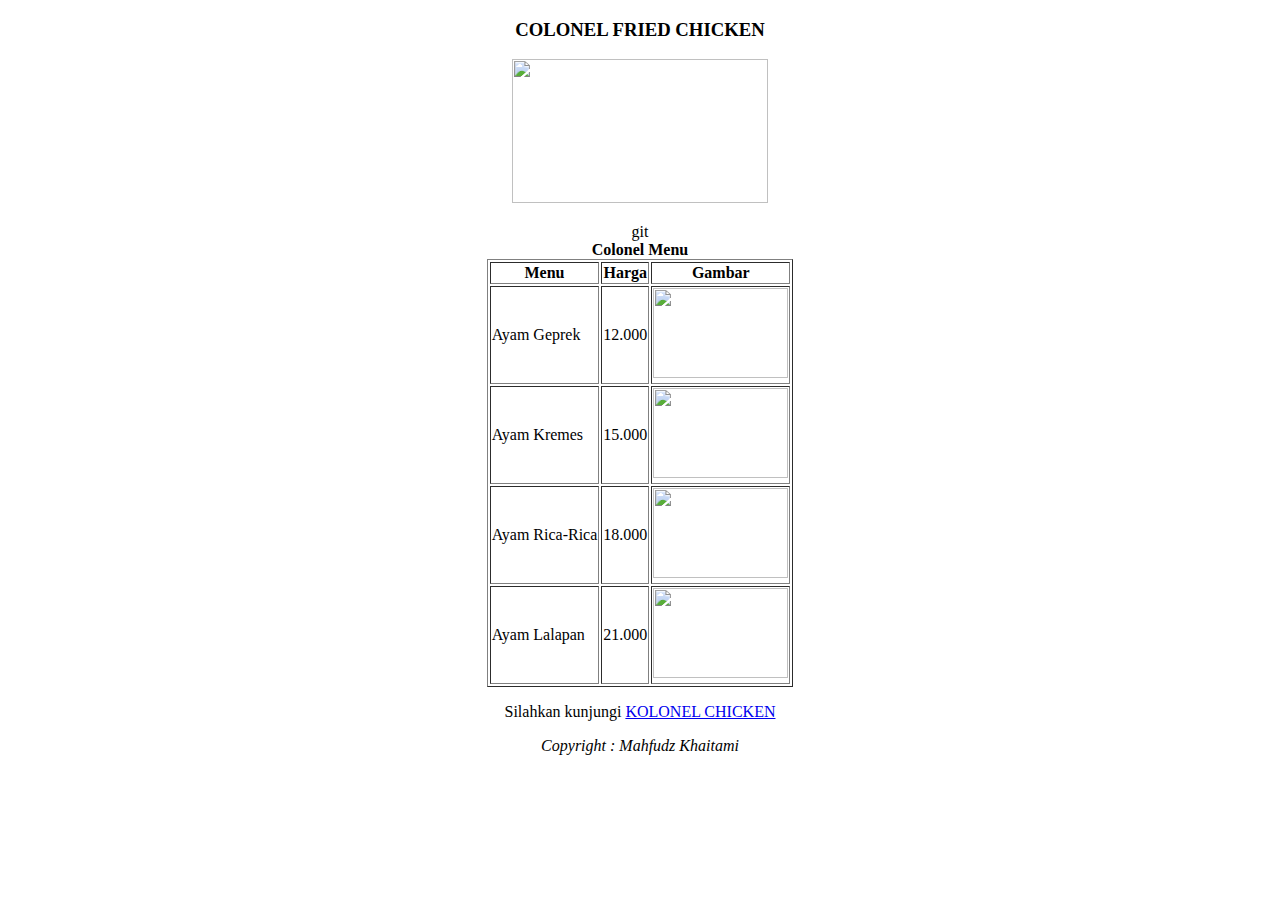
==== tugas1.html @ c06ed1cd "menambahkan 4 file ke git" ====
<!doctype html>
<html>
    <center>
<head>
    <title>Tugas 1 Foodcourt</title>
<head>
<body>
    <h3>COLONEL FRIED CHICKEN</h3>
    <img src="Colonelchicken.jpg" width="256" height="144">
<table border="1">
    <caption><b>Colonel Menu</b></caption>
    <p></p>
    <tr>
        <th>Menu</th>git 
        <th>Harga</th>
        <th>Gambar</th>
    </tr>
    <tr>
        <td>Ayam Geprek</td>
        <td>12.000</td>
        <td><img src="Ayamgeprek.jpg" width="135" height="90"</td>
    </tr>
    <tr>
        <td>Ayam Kremes</td>
        <td>15.000</td>
        <td><img src="ayamkremes.jpg" width="135" height="90"</td>
    </tr>
    <tr>
        <td>Ayam Rica-Rica</td>
        <td>18.000</td>
        <td><img src="Ayamricarica.jpg" width="135" height="90"</td>
    </tr>
    <tr>
        <td>Ayam Lalapan</td>
        <td>21.000</td>
        <td><img src="Ayamlalapan.jpg" width="135" height="90"</td>
    </tr>
</table>
<p> Silahkan kunjungi <a href =“”>KOLONEL CHICKEN</a> </p>
<p><i>Copyright : Mahfudz Khaitami</i></p>
</body>
</head>
</head>
</center>
</html>
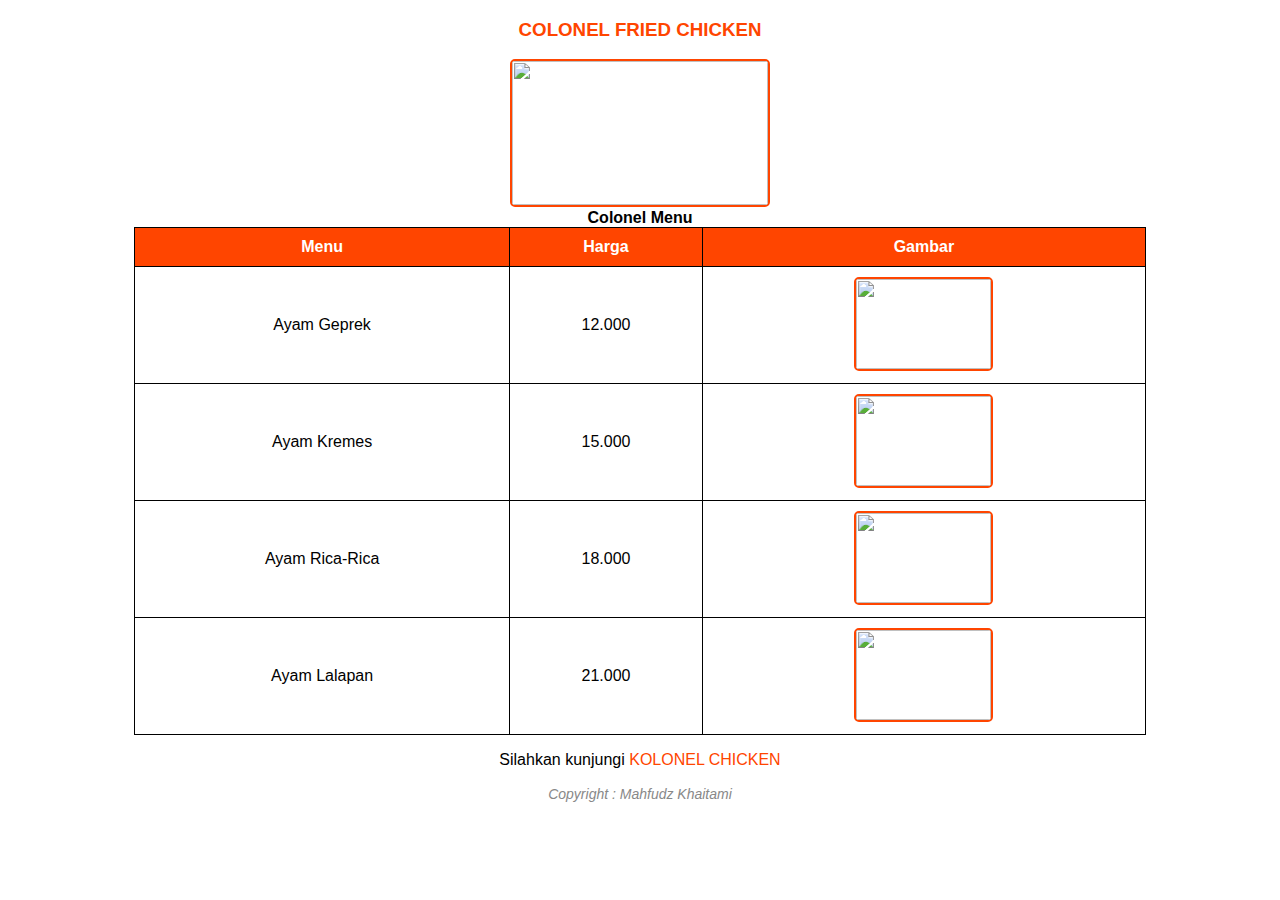
==== commit 7d5c50b3: "menambahkan css ke tugas1.html" ====
--- a/tugas1.html
+++ b/tugas1.html
@@ -1,45 +1,89 @@
-<!doctype html>
+<!DOCTYPE html>
 <html>
-    <center>
 <head>
     <title>Tugas 1 Foodcourt</title>
-<head>
+    <style>
+        body {
+            text-align: center;
+            font-family: Arial, sans-serif;
+        }
+
+        h3 {
+            color: #FF4500;
+        }
+
+        table {
+            border-collapse: collapse;
+            width: 80%;
+            margin: 0 auto;
+        }
+
+        table, th, td {
+            border: 1px solid #000000;
+        }
+
+        th, td {
+            padding: 10px;
+            text-align: center;
+        }
+
+        th {
+            background-color: #FF4500;
+            color: white;
+        }
+
+        img {
+            border: 2px solid #FF4500;
+            border-radius: 5px;
+        }
+
+        a {
+            text-decoration: none;
+            color: #FF4500;
+        }
+
+        a:hover {
+            text-decoration: underline;
+        }
+
+        i {
+            font-size: 14px;
+            color: #888;
+        }
+    </style>
+</head>
 <body>
     <h3>COLONEL FRIED CHICKEN</h3>
     <img src="Colonelchicken.jpg" width="256" height="144">
-<table border="1">
-    <caption><b>Colonel Menu</b></caption>
-    <p></p>
-    <tr>
-        <th>Menu</th>git 
-        <th>Harga</th>
-        <th>Gambar</th>
-    </tr>
-    <tr>
-        <td>Ayam Geprek</td>
-        <td>12.000</td>
-        <td><img src="Ayamgeprek.jpg" width="135" height="90"</td>
-    </tr>
-    <tr>
-        <td>Ayam Kremes</td>
-        <td>15.000</td>
-        <td><img src="ayamkremes.jpg" width="135" height="90"</td>
-    </tr>
-    <tr>
-        <td>Ayam Rica-Rica</td>
-        <td>18.000</td>
-        <td><img src="Ayamricarica.jpg" width="135" height="90"</td>
-    </tr>
-    <tr>
-        <td>Ayam Lalapan</td>
-        <td>21.000</td>
-        <td><img src="Ayamlalapan.jpg" width="135" height="90"</td>
-    </tr>
-</table>
-<p> Silahkan kunjungi <a href =“”>KOLONEL CHICKEN</a> </p>
-<p><i>Copyright : Mahfudz Khaitami</i></p>
+    <table border="1">
+        <caption><b>Colonel Menu</b></caption>
+        <tr>
+            <th>Menu</th>
+            <th>Harga</th>
+            <th>Gambar</th>
+        </tr>
+        <tr>
+            <td>Ayam Geprek</td>
+            <td>12.000</td>
+            <td><img src="Ayamgeprek.jpg" width="135" height="90"></td>
+        </tr>
+        <tr>
+            <td>Ayam Kremes</td>
+            <td>15.000</td>
+            <td><img src="ayamkremes.jpg" width="135" height="90"></td>
+        </tr>
+        <tr>
+            <td>Ayam Rica-Rica</td>
+            <td>18.000</td>
+            <td><img src="Ayamricarica.jpg" width="135" height="90"></td>
+        </tr>
+        <tr>
+            <td>Ayam Lalapan</td>
+            <td>21.000</td>
+            <td><img src="Ayamlalapan.jpg" width="135" height="90"></td>
+        </tr>
+    </table>
+    <p>Silahkan kunjungi <a href="#">KOLONEL CHICKEN</a></p>
+    <p><i>Copyright : Mahfudz Khaitami</i></p>
 </body>
-</head>
-</head>
-</center>
 </html>